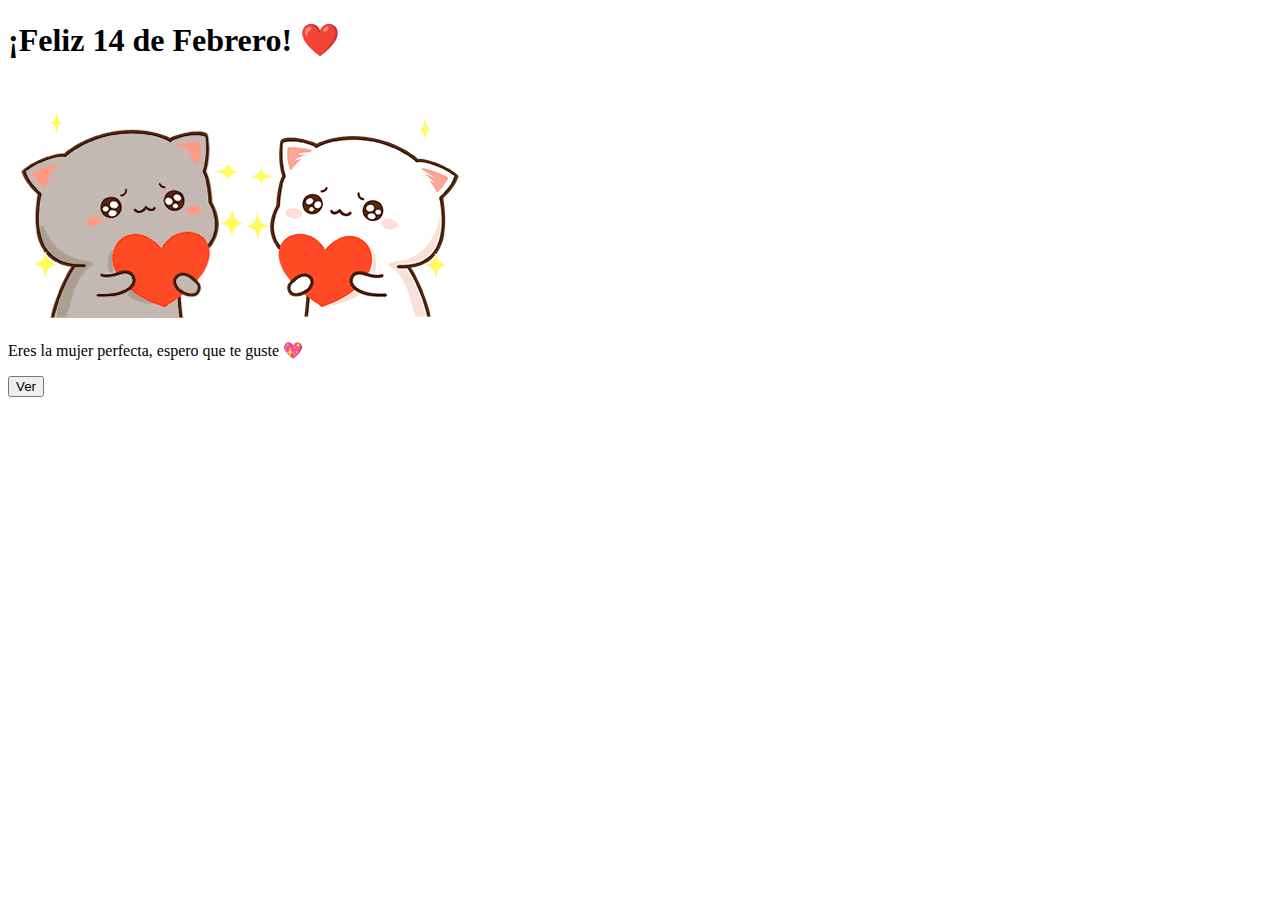
==== index.html @ 1764dd0f "Update and rename Index.html to index.html" ====
<!DOCTYPE html>
<html lang="es">
<head>
    <meta charset="UTF-8">
    <meta name="viewport" content="width=device-width, initial-scale=1.0">
    <title>Para tí</title>
    <link rel="stylesheet" href="styles.css">
</head>
<body>
    <div class="container">
        <div class="message">
            <h1 class="heartbeat">¡Feliz 14 de Febrero! ❤️</h1>
            <img class="gif" src="/Imagenes/8ddc290b8406f6d83e1f715f6dc047b7.gif" alt="GIF de amor">
            <p class="message-text">Eres la mujer perfecta, espero que te guste 💖</p>
            <button class="animated-button" onclick="window.location.href='sorpresa.html'">Ver</button>
        </div>
    </div>

    <div class="hearts"></div>

    <script src="script.js"></script>
</body>
</html>
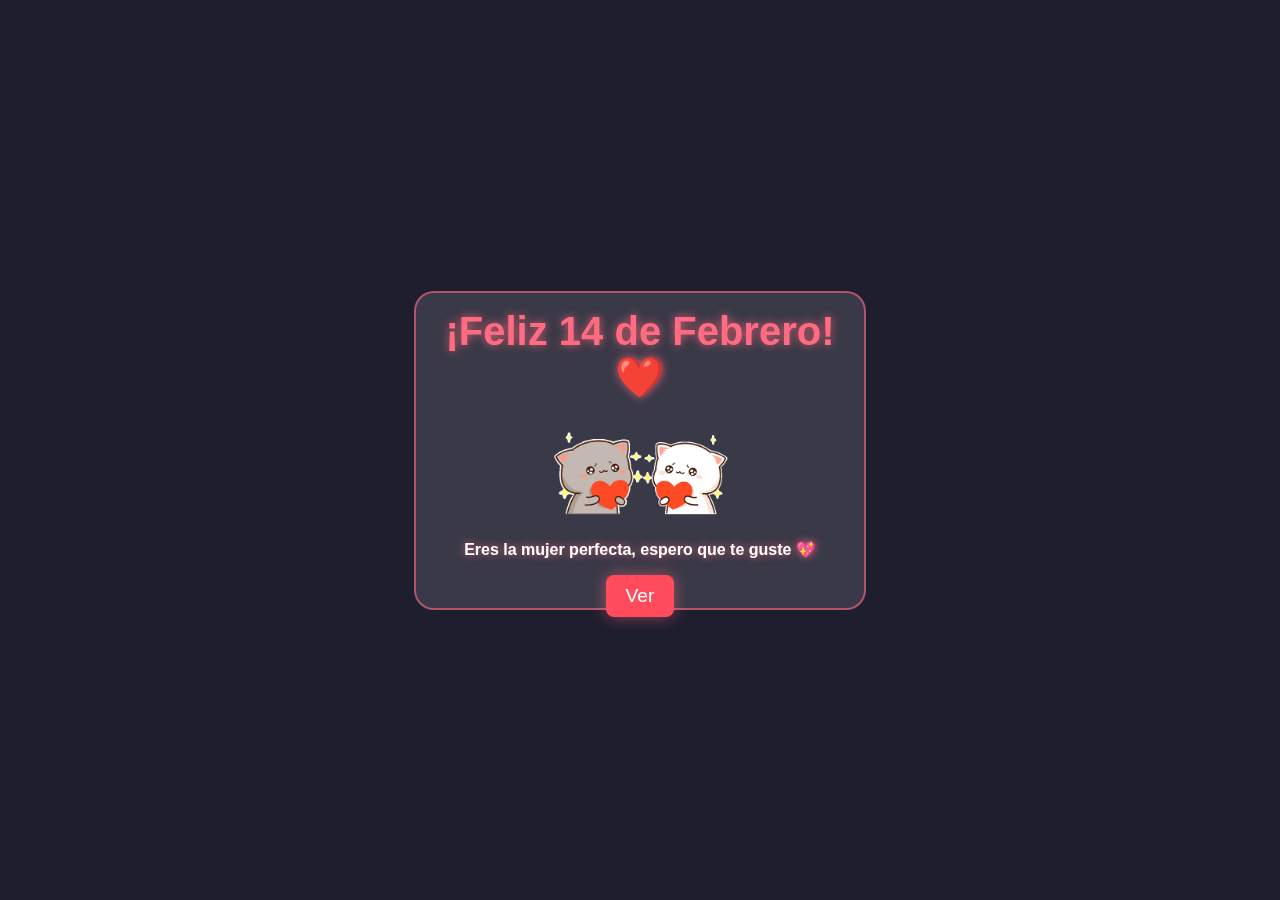
==== commit 9615cf46: "Update index.html" ====
--- a/index.html
+++ b/index.html
@@ -4,13 +4,13 @@
     <meta charset="UTF-8">
     <meta name="viewport" content="width=device-width, initial-scale=1.0">
     <title>Para tí</title>
-    <link rel="stylesheet" href="styles.css">
+    <link rel="stylesheet" href="./Styles.css">
 </head>
 <body>
     <div class="container">
         <div class="message">
             <h1 class="heartbeat">¡Feliz 14 de Febrero! ❤️</h1>
-            <img class="gif" src="/Imagenes/8ddc290b8406f6d83e1f715f6dc047b7.gif" alt="GIF de amor">
+            <img class="gif" src="./Imagenes/8ddc290b8406f6d83e1f715f6dc047b7.gif" alt="GIF de amor">
             <p class="message-text">Eres la mujer perfecta, espero que te guste 💖</p>
             <button class="animated-button" onclick="window.location.href='sorpresa.html'">Ver</button>
         </div>
@@ -18,6 +18,6 @@
 
     <div class="hearts"></div>
 
-    <script src="script.js"></script>
+    <script src="./script.js"></script>
 </body>
 </html>
--- a/Styles.css
+++ b/Styles.css
@@ -0,0 +1,161 @@
+/* Fondo con un color sólido elegante */
+body, html {
+    height: 100%;
+    font-family: Arial, sans-serif;
+    display: flex;
+    justify-content: center;
+    align-items: center;
+    background: #1E1E2E; /* Azul oscuro grisáceo */
+    overflow: hidden;
+    position: relative;
+    color: white;
+    z-index: -10;
+}
+
+/* Contenedor del mensaje */
+.message {
+    width: 35vw;
+    height: 35vh;
+    background: rgba(255, 255, 255, 0.12); /* Fondo semi-transparente */
+    border-radius: 20px;
+    display: flex;
+    flex-direction: column;
+    justify-content: center;
+    align-items: center;
+    text-align: center;
+    backdrop-filter: blur(10px); /* Efecto de desenfoque para elegancia */
+    border: 2px solid rgba(255, 107, 129, 0.6);
+}
+
+/* Estilos del GIF */
+.gif {
+    width: 60%;  /* Ajusta el tamaño dentro del contenedor */
+    max-width: 180px; /* Tamaño máximo para que no sea demasiado grande */
+    margin-bottom: 15px;
+    animation: pulse 1.5s infinite alternate;
+}
+
+/* Mensaje adicional */
+.message p {
+    font-size: 0.5 rem;
+    color: #ffffff;
+    margin-top: 10px;
+    font-weight: bold;
+    text-shadow: 0px 0px 8px rgba(255, 107, 129, 0.8);
+}
+
+/* Estilos del título con animación de brillo */
+.message h1 {
+    font-size: 2.5rem;
+    margin-bottom: 20px;
+    color: #ff6b81;
+    text-shadow: 0px 0px 10px rgba(255, 107, 129, 0.8);
+    animation: glow 1.5s infinite alternate;
+}
+
+/* Animación de brillo */
+@keyframes glow {
+    0% {
+        text-shadow: 0px 0px 10px rgba(255, 107, 129, 0.8);
+    }
+    100% {
+        text-shadow: 0px 0px 20px rgba(255, 107, 129, 1), 0px 0px 30px rgba(255, 107, 129, 0.8);
+    }
+}
+
+/* Estilos del botón animado */
+.animated-button {
+    font-size: 1.2rem;
+    padding: 10px 20px;
+    background-color: #ff4b5c;
+    border: none;
+    border-radius: 8px;
+    color: white;
+    cursor: pointer;
+    transition: transform 0.3s ease, background-color 0.3s ease, box-shadow 0.3s ease;
+    box-shadow: 0px 0px 15px rgba(255, 107, 129, 0.5);
+}
+
+.animated-button:hover {
+    transform: scale(1.1);
+    background-color: #ff6b81;
+    box-shadow: 0px 0px 25px rgba(255, 107, 129, 0.8);
+}
+
+/* Lluvia de corazones */
+.hearts {
+    position: fixed;
+    top: 0;
+    left: 0;
+    width: 100%;
+    height: 100%;
+    pointer-events: none;
+    z-index: -1;
+}
+
+.hearts span {
+    position: absolute;
+    display: block;
+    width: 60px;
+    height: 60px;
+    background-image: url('https://img.icons8.com/emoji/48/ff69b4/red-heart.png');
+    background-size: cover;
+    opacity: 0.9;
+    animation: fall linear infinite;
+    filter: drop-shadow(0px 0px 10px rgba(255, 107, 129, 0.8));
+}
+
+/* Animación de los corazones cayendo */
+@keyframes fall {
+    0% {
+        transform: translateY(-10px) scale(0.5);
+        opacity: 1;
+    }
+    100% {
+        transform: translateY(100vh) scale(1);
+        opacity: 0;
+    }
+}
+
+/* 🎯 Responsividad */
+@media (max-width: 768px) {
+    .message {
+        width: 60vw;
+        height: 35vh;
+    }
+
+    .message h1 {
+        font-size: 1.5rem;
+    }
+
+    .animated-button {
+        font-size: 1rem;
+        padding: 8px 16px;
+    }
+
+    .hearts span {
+        width: 50px;
+        height: 50px;
+    }
+}
+
+@media (max-width: 480px) {
+    .message {
+        width: 60vw;
+        height: 35vh;
+    }
+
+    .message h1 {
+        font-size: 1.5rem;
+    }
+
+    .animated-button {
+        font-size: 0.9rem;
+        padding: 6px 12px;
+    }
+
+    .hearts span {
+        width: 40px;
+        height: 40px;
+    }
+}
